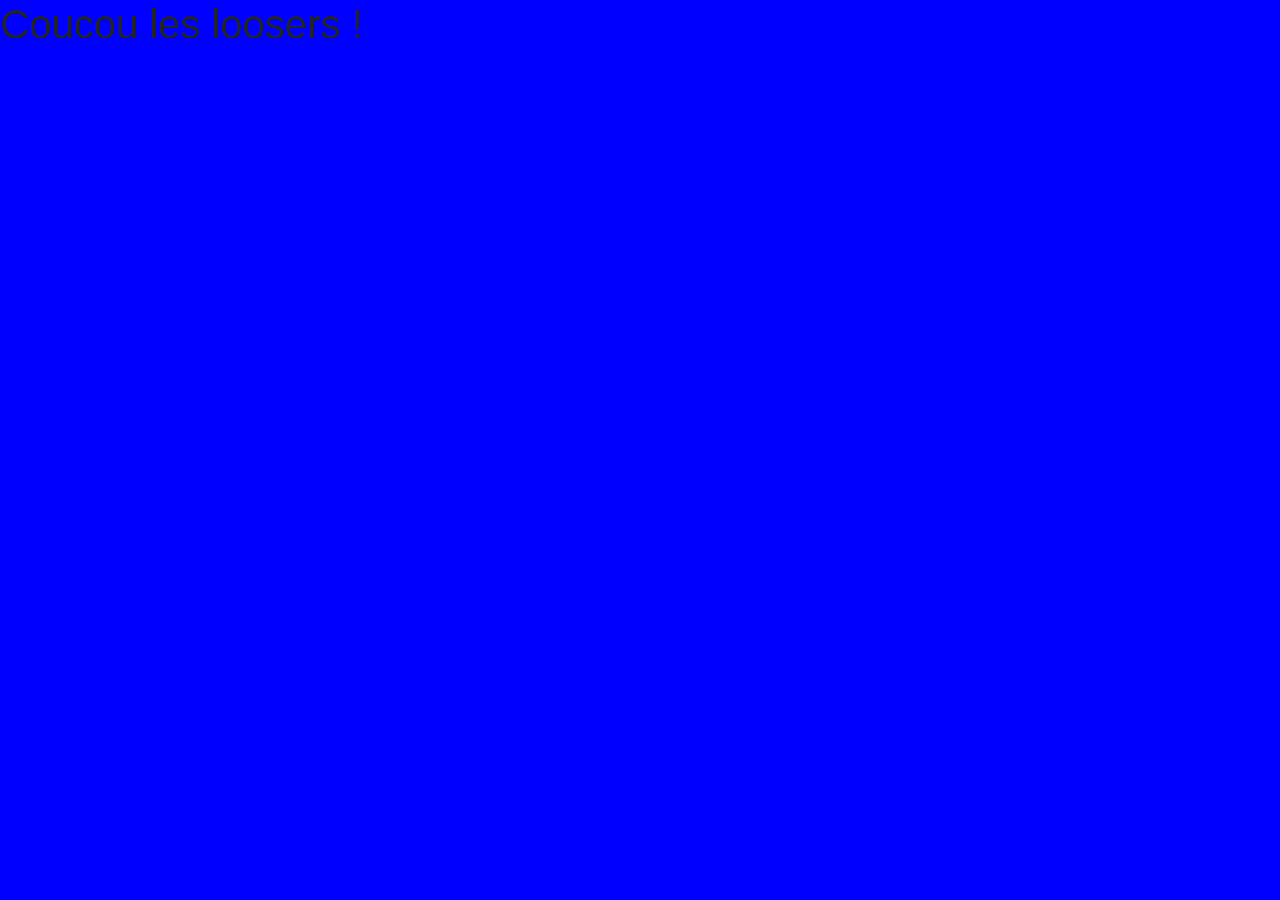
==== index.html @ 3c2b9e4f "4" ====
<!DOCTYPE html>
<!--
To change this license header, choose License Headers in Project Properties.
To change this template file, choose Tools | Templates
and open the template in the editor.
-->
<html>
    <head>
        <title>TODO supply a title</title>
        <meta charset="UTF-8">
        <meta name="viewport" content="width=device-width, initial-scale=1.0">
        <link href="https://stackpath.bootstrapcdn.com/bootstrap/4.4.1/css/bootstrap.min.css" rel="stylesheet">
        <link href="moncss.css" rel="stylesheet">
        <link href="css/moncss.css" rel="stylesheet">
        <script src="https://code.jquery.com/jquery-3.4.1.min.js"></script>
        <script src="https://stackpath.bootstrapcdn.com/bootstrap/4.4.1/js/bootstrap.min.js"></script>
    </head>
    <body>
        <div>
            <h1> Coucou les loosers ! </h1>
        </div>
        
         <script src="partiel2/monjs.js"></script>
    </body>
</html>
---- moncss.css ----
body {
  font-size: 2em;  
  background-color: blue; }
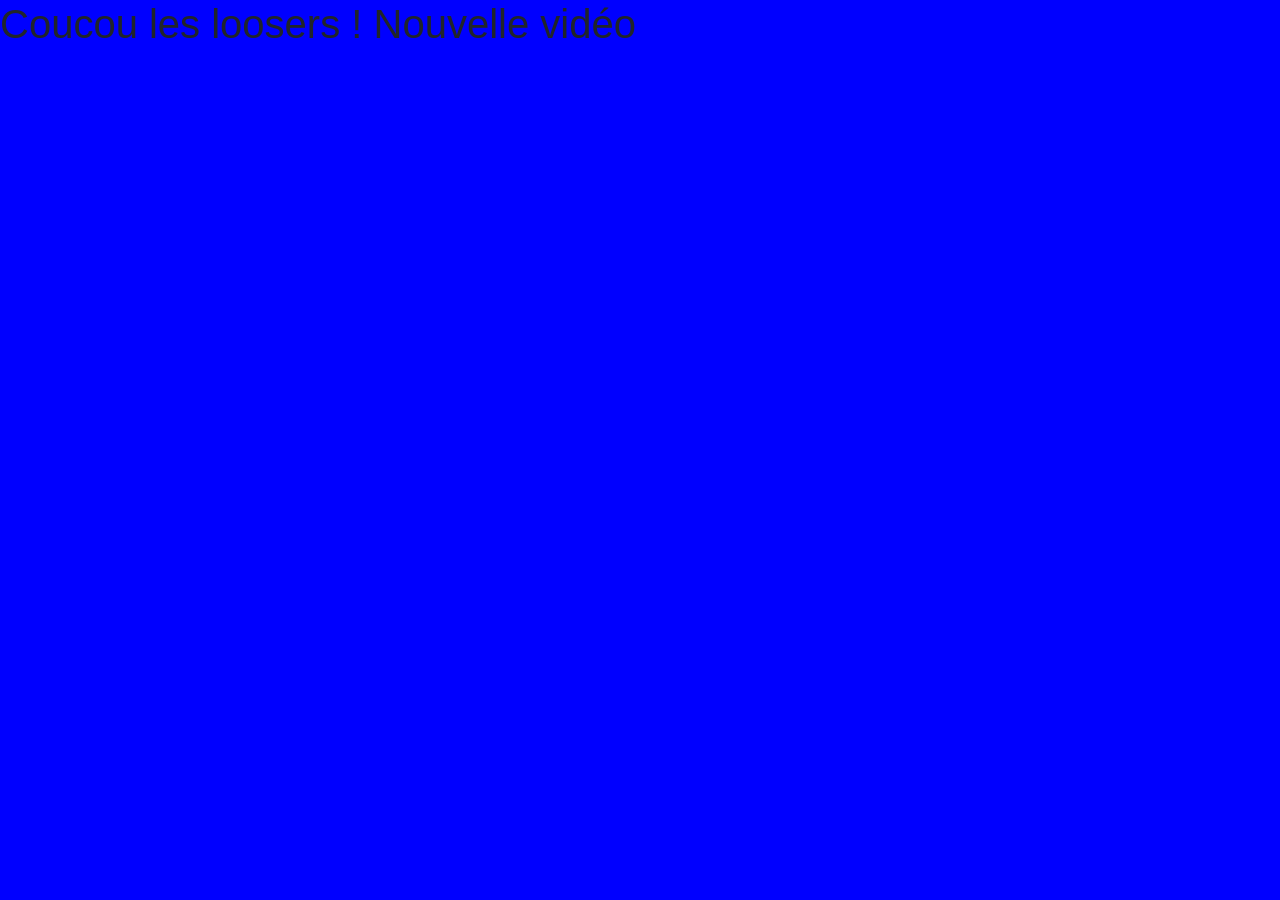
==== commit 96a2f1e9: "test" ====
--- a/index.html
+++ b/index.html
@@ -17,7 +17,7 @@
     </head>
     <body>
         <div>
-            <h1> Coucou les loosers ! </h1>
+            <h1> Coucou les loosers ! Nouvelle vidéo</h1>
         </div>
         
          <script src="partiel2/monjs.js"></script>
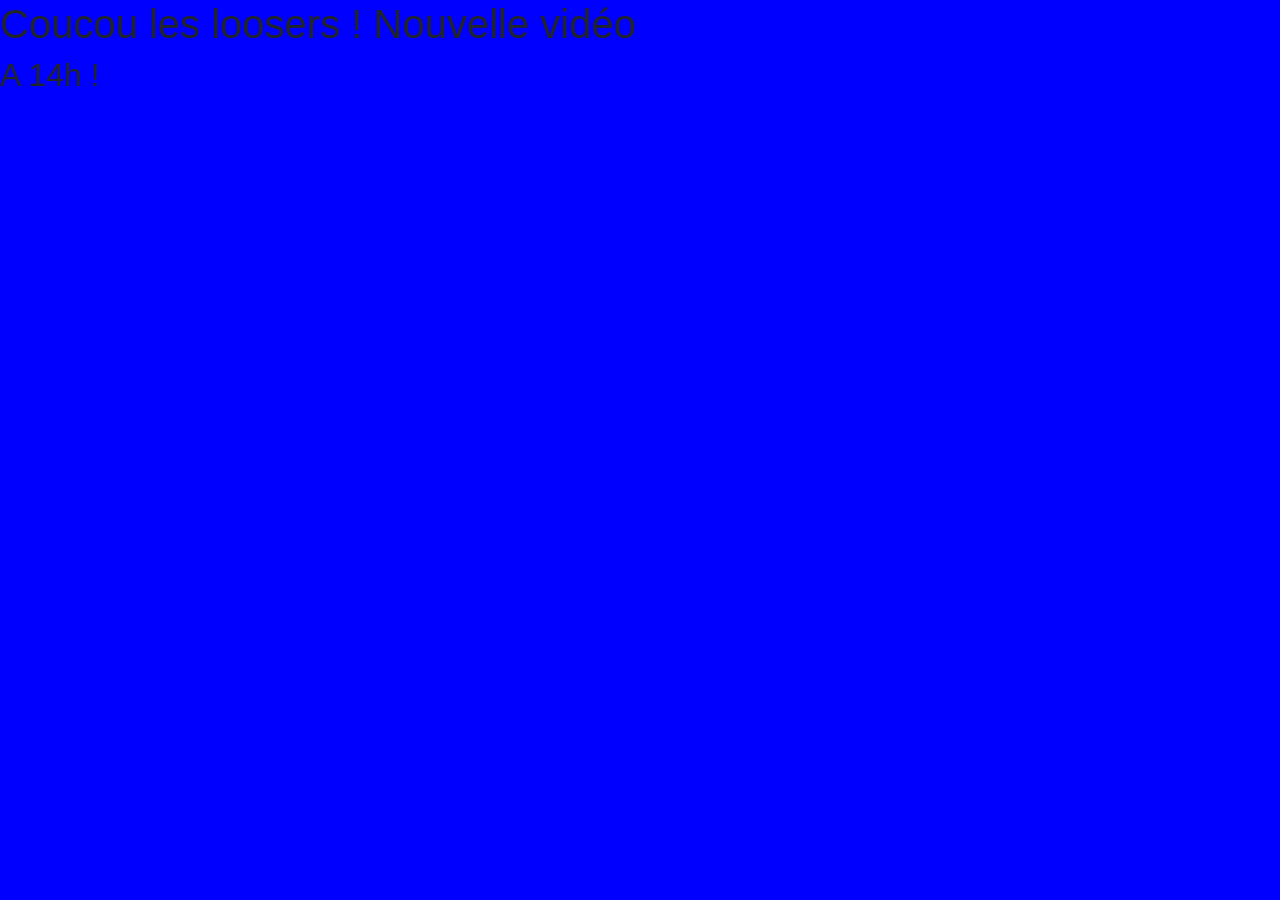
==== commit 4119c9ee: "2" ====
--- a/index.html
+++ b/index.html
@@ -18,7 +18,9 @@
     <body>
         <div>
             <h1> Coucou les loosers ! Nouvelle vidéo</h1>
+            <h2> A 14h ! </h2>
         </div>
+
         
          <script src="partiel2/monjs.js"></script>
     </body>
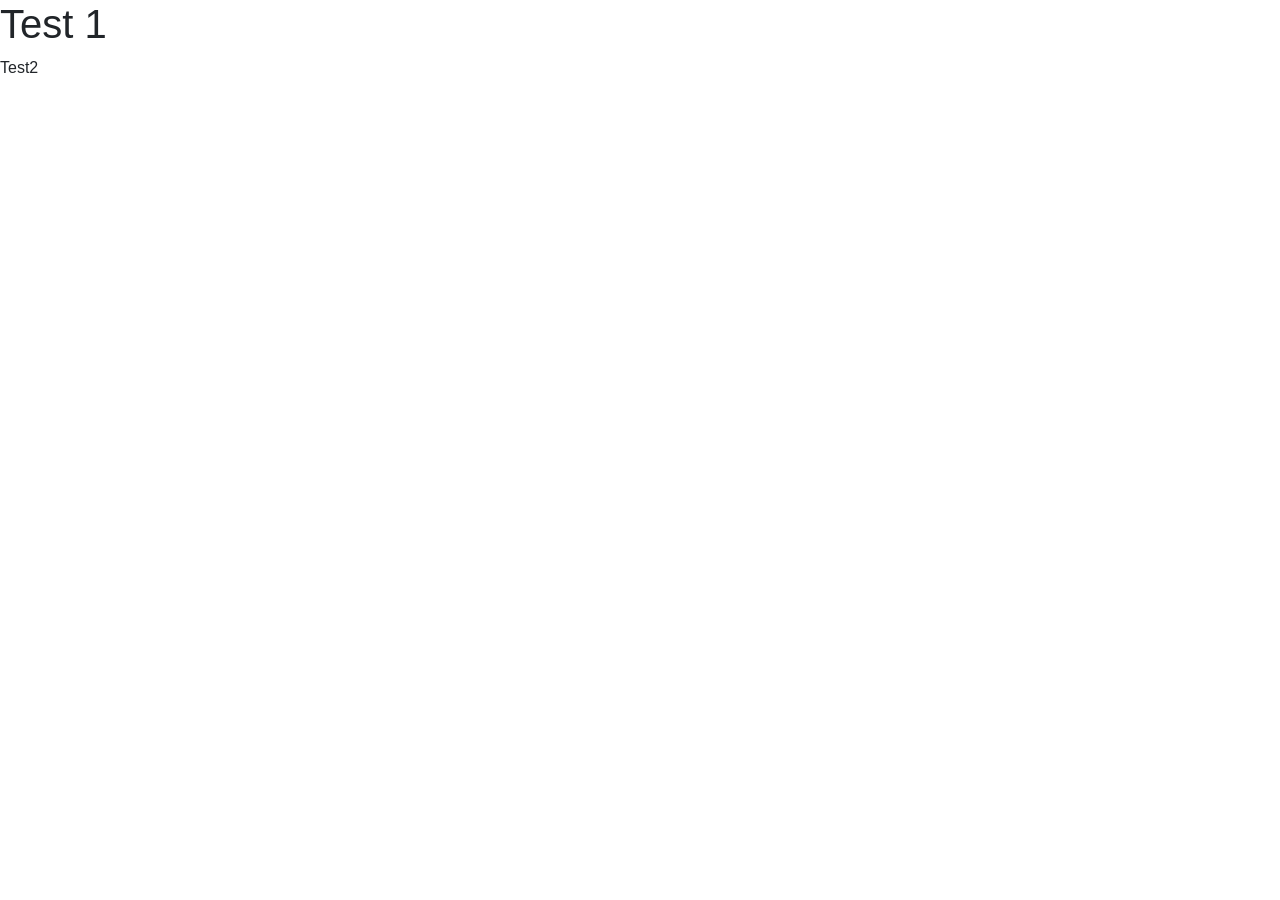
==== commit f7fe5608: "4" ====
--- a/index.html
+++ b/index.html
@@ -6,22 +6,21 @@
 -->
 <html>
     <head>
-        <title>TODO supply a title</title>
+        <title>Hello World!</title>
         <meta charset="UTF-8">
         <meta name="viewport" content="width=device-width, initial-scale=1.0">
         <link href="https://stackpath.bootstrapcdn.com/bootstrap/4.4.1/css/bootstrap.min.css" rel="stylesheet">
-        <link href="moncss.css" rel="stylesheet">
-        <link href="css/moncss.css" rel="stylesheet">
+        <link href="partiel/monscss.css" rel="stylesheet">
         <script src="https://code.jquery.com/jquery-3.4.1.min.js"></script>
         <script src="https://stackpath.bootstrapcdn.com/bootstrap/4.4.1/js/bootstrap.min.js"></script>
     </head>
     <body>
         <div>
-            <h1> Coucou les loosers ! Nouvelle vidéo</h1>
-            <h2> A 14h ! </h2>
+            <h1> Test 1</h1>
+            <p>Test2</p>
         </div>
 
         
-         <script src="partiel2/monjs.js"></script>
+         <script src="partiel/monjs.js"></script>
     </body>
 </html>
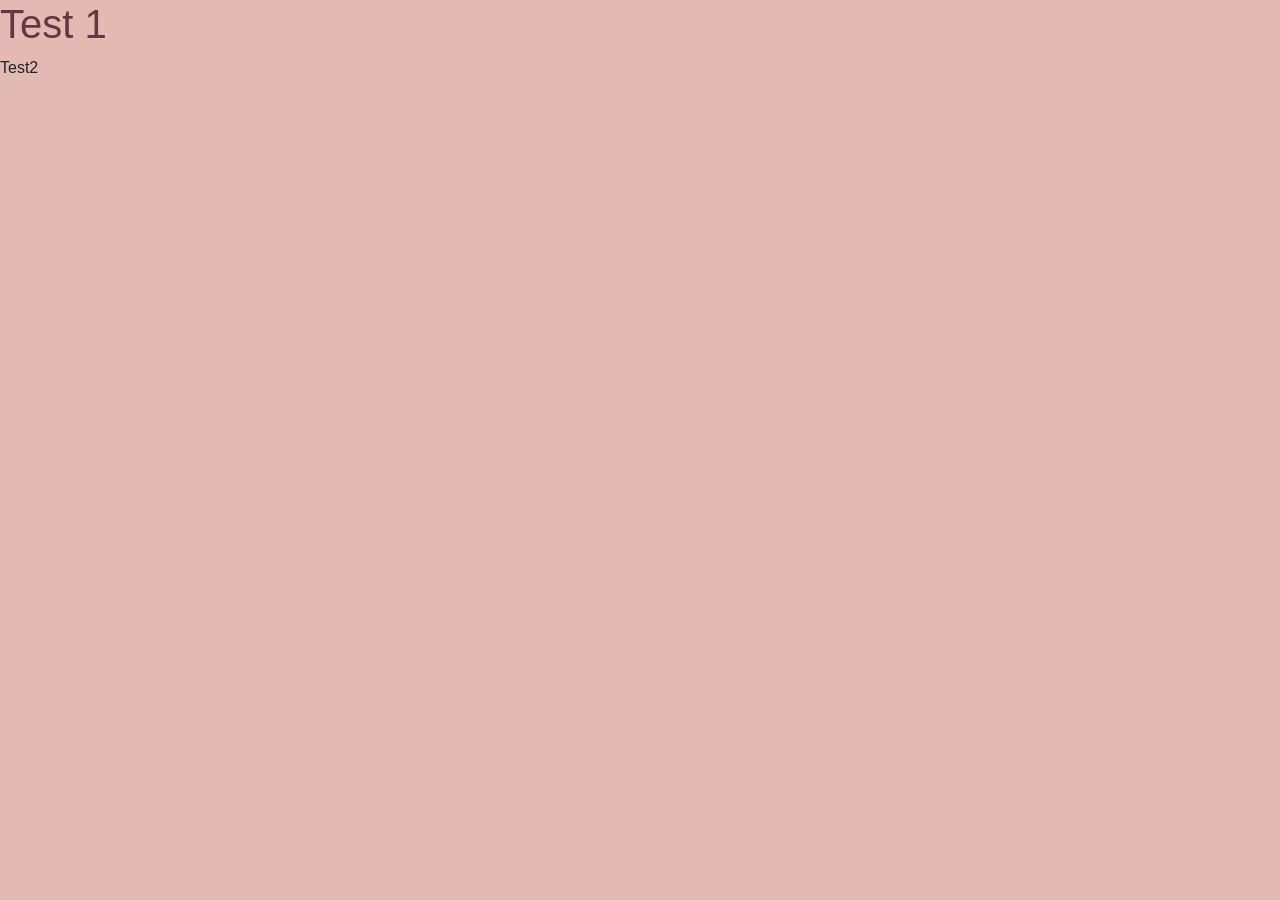
==== commit 654214e7: "test" ====
--- a/index.html
+++ b/index.html
@@ -10,7 +10,7 @@
         <meta charset="UTF-8">
         <meta name="viewport" content="width=device-width, initial-scale=1.0">
         <link href="https://stackpath.bootstrapcdn.com/bootstrap/4.4.1/css/bootstrap.min.css" rel="stylesheet">
-        <link href="partiel/monscss.css" rel="stylesheet">
+        <link href="style.css" rel="stylesheet">
         <script src="https://code.jquery.com/jquery-3.4.1.min.js"></script>
         <script src="https://stackpath.bootstrapcdn.com/bootstrap/4.4.1/js/bootstrap.min.js"></script>
     </head>
@@ -21,6 +21,6 @@
         </div>
 
         
-         <script src="partiel/monjs.js"></script>
+         <script src="monjs.js"></script>
     </body>
 </html>
--- a/style.css
+++ b/style.css
@@ -0,0 +1,8 @@
+body {
+  background-color: #E2B9B3; }
+  body h1 {
+    color: #5F3A42; }
+    body h1:hover {
+      color: #E2B9B3; }
+
+/*# sourceMappingURL=style.css.map */
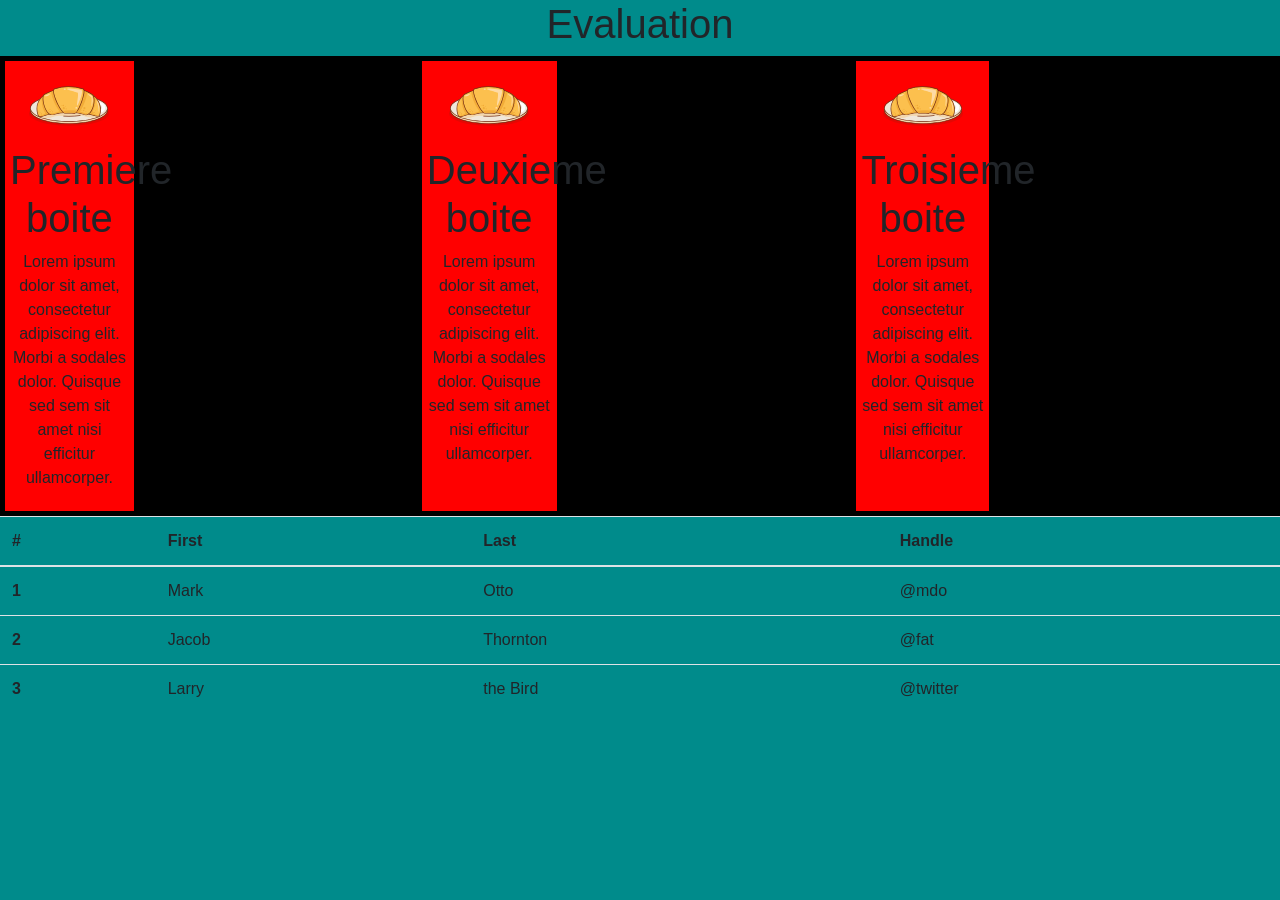
==== commit dcaec10a: "fin" ====
--- a/index.html
+++ b/index.html
@@ -15,11 +15,68 @@
         <script src="https://stackpath.bootstrapcdn.com/bootstrap/4.4.1/js/bootstrap.min.js"></script>
     </head>
     <body>
+        <header>
+            <h1> Evaluation</h1>
+            
+        </header>
+
         <div>
-            <h1> Test 1</h1>
-            <p>Test2</p>
+            <section id="maBoite">
+                <article>
+                    <img src="image/logo.svg" alt="croissant1" height="80px" width="80px">
+                    <h1>Premiere boite</h1>
+                    <p>Lorem ipsum dolor sit amet, consectetur adipiscing elit. Morbi a sodales dolor. Quisque sed sem sit amet nisi efficitur ullamcorper.</p>
+                </article>
+                <article>
+                    <img src="image/logo.svg" alt="croissant2" height="80px" width="80px">
+                    <h1>Deuxieme boite</h1>
+                    <p>Lorem ipsum dolor sit amet, consectetur adipiscing elit. Morbi a sodales dolor. Quisque sed sem sit amet nisi efficitur ullamcorper.</p>
+                </article>
+                <article>
+                    <img src="image/logo.svg" alt="croissant3" height="80px" width="80px">
+                    <h1>Troisieme boite</h1>
+                    <p>Lorem ipsum dolor sit amet, consectetur adipiscing elit. Morbi a sodales dolor. Quisque sed sem sit amet nisi efficitur ullamcorper.</p>
+                </article>
+                    
+
+                    
+            
+            </section>
         </div>
-
+        <div>
+            <section id="monTableau">
+                <table class="table">
+                    <thead>
+                      <tr>
+                        <th scope="col">#</th>
+                        <th scope="col">First</th>
+                        <th scope="col">Last</th>
+                        <th scope="col">Handle</th>
+                      </tr>
+                    </thead>
+                    <tbody>
+                      <tr>
+                        <th scope="row">1</th>
+                        <td>Mark</td>
+                        <td>Otto</td>
+                        <td>@mdo</td>
+                      </tr>
+                      <tr>
+                        <th scope="row">2</th>
+                        <td>Jacob</td>
+                        <td>Thornton</td>
+                        <td>@fat</td>
+                      </tr>
+                      <tr>
+                        <th scope="row">3</th>
+                        <td>Larry</td>
+                        <td>the Bird</td>
+                        <td>@twitter</td>
+                      </tr>
+                    </tbody>
+                  </table>
+            </section>
+        </div>
         
          <script src="monjs.js"></script>
     </body>
--- a/style.css
+++ b/style.css
@@ -1,8 +1,61 @@
-body {
-  background-color: #E2B9B3; }
-  body h1 {
-    color: #5F3A42; }
-    body h1:hover {
-      color: #E2B9B3; }
+header h1 {
+  text-align: center; }
+
+#maBoite {
+  display: grid;
+  grid-template-rows: 3, 1fr; }
+  #maBoite article {
+    width: 100%;
+    background: red;
+    margin: 5px;
+    padding: 5px;
+    box-sizing: border-box; }
+  #maBoite img {
+    display: block;
+    margin-left: auto;
+    margin-right: auto; }
+  #maBoite h1 {
+    text-align: center; }
+  #maBoite p {
+    text-align: center; }
+
+@media (min-width: 768px) and (max-width: 991px) {
+  body {
+    background-color: burlywood; }
+
+  #maBoite {
+    grid-template-columns: auto auto 200px;
+    grid-template-rows: 2, 1fr; }
+    #maBoite > * {
+      grid-row: span 1;
+      grid-column: span 2; }
+    #maBoite article {
+      width: calc(50% - 10px); } }
+#maBoite {
+  background-color: black; }
+  #maBoite > * {
+    background-color: coral;
+    margin: 5px;
+    padding: 5px; }
+
+@media (min-width: 992px) {
+  body {
+    background-color: darkcyan; }
+
+  #maBoite {
+    grid-template-columns: auto auto auto;
+    grid-template-rows: repeat(1, 1fr); }
+    #maBoite article {
+      width: calc(33.33333% - 10px); } }
+#loupe {
+  position: absolute;
+  right: 30px;
+  top: 400px;
+  display: inline-block;
+  background: #eee;
+  border: 1px solid #DD4B39;
+  font-size: 4em;
+  font-weight: 700;
+  padding: 10px; }
 
 /*# sourceMappingURL=style.css.map */
